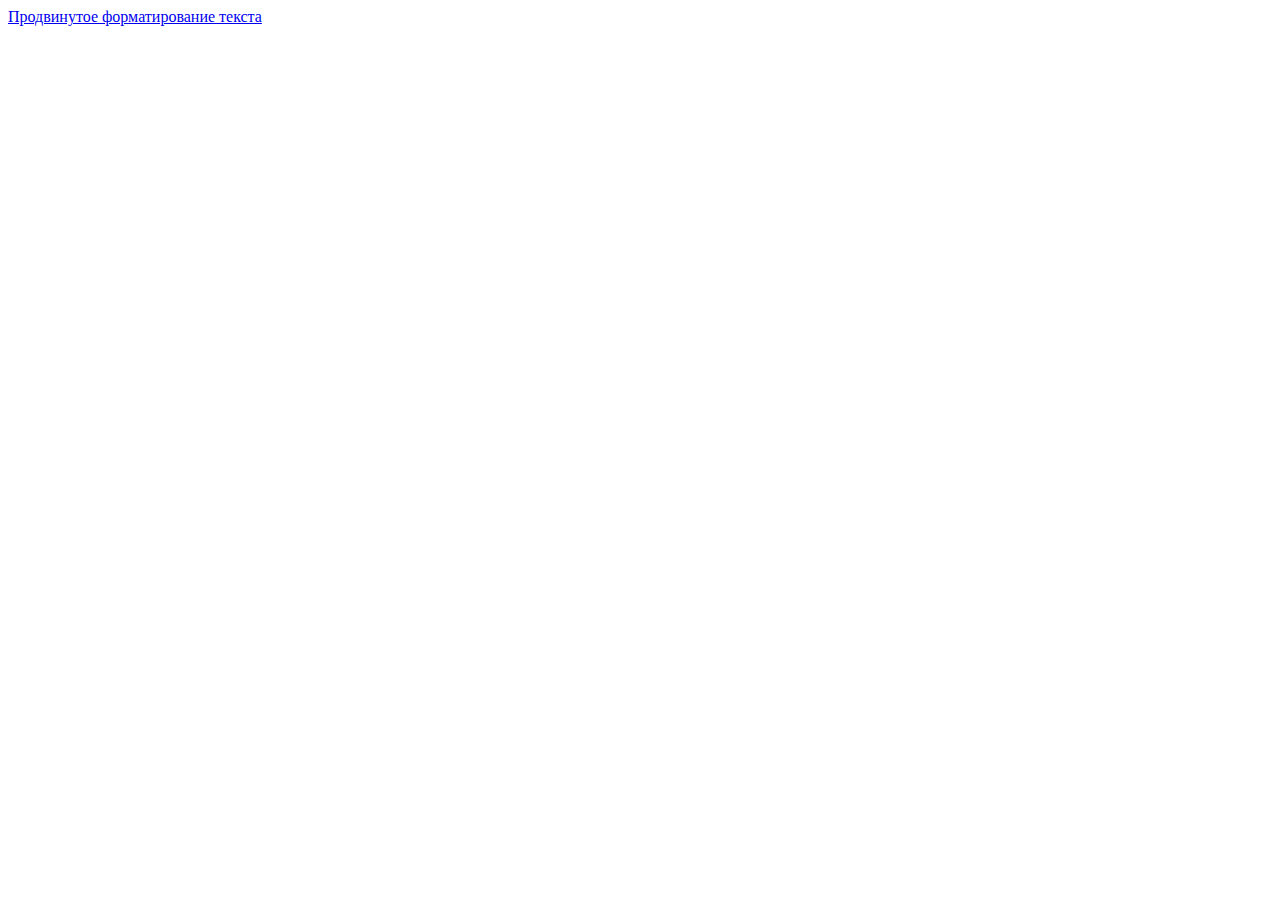
==== index.html @ e8180d30 "fix" ====
<!DOCTYPE html>
<html lang="ru">
  <head>
    <meta charset="UTF-8" />
    <meta http-equiv="X-UA-Compatible" content="IE=edge" />
    <meta name="viewport" content="width=device-width, initial-scale=1.0" />
    <title>Тест GitPages</title>
  </head>
  <body>
    <a href="adv-text-fromatting.html">Продвинутое форматирование текста</a>
    <img src="./img/monsieandcat.png" alt="" />
  </body>
</html>
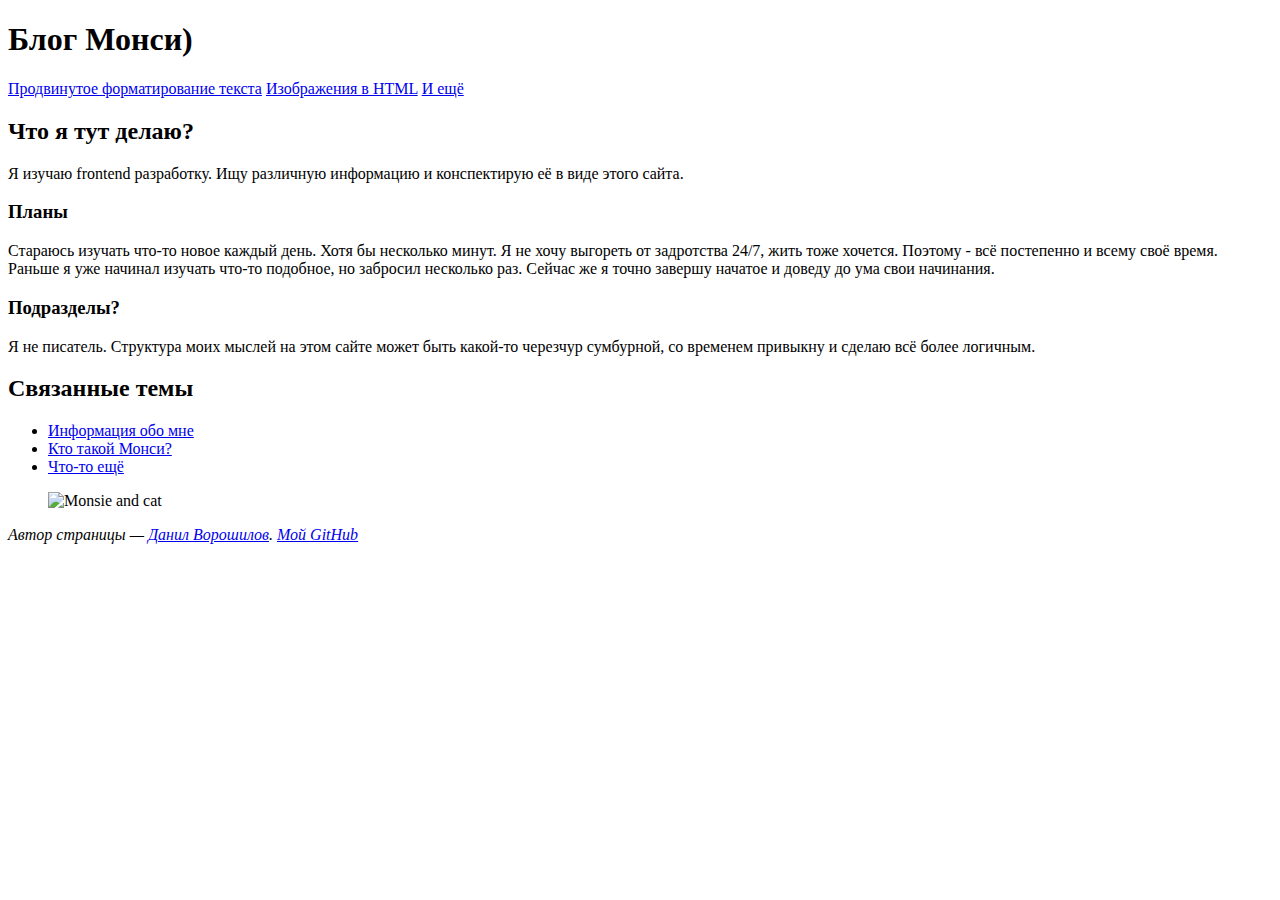
==== commit 93b4d4f2: "Исправления в adv-text-fromatting" ====
--- a/index.html
+++ b/index.html
@@ -1,13 +1,65 @@
 <!DOCTYPE html>
 <html lang="ru">
   <head>
-    <meta charset="UTF-8" />
-    <meta http-equiv="X-UA-Compatible" content="IE=edge" />
-    <meta name="viewport" content="width=device-width, initial-scale=1.0" />
+    <meta charset="UTF-8">
+    <meta http-equiv="X-UA-Compatible" content="IE=edge">
+    <meta name="viewport" content="width=device-width, initial-scale=1.0">
     <title>Тест GitPages</title>
   </head>
   <body>
-    <a href="adv-text-fromatting.html">Продвинутое форматирование текста</a>
-    <img src="./img/monsieandcat.png" alt="" />
+    
+    <!-- Заголовок страницы -->
+    <header>
+      <h1>Блог Монси)</h1>
+    </header>
+    
+    <!-- Навигационное меню -->
+    <nav>
+      <a href="adv-text-fromatting.html">Продвинутое форматирование текста</a>
+      <a href="html-images.html">Изображения в HTML</a>
+      <a href="#">И ещё</a>
+    </nav>
+    
+    <!-- Основное содержимое страницы -->
+    <main>
+      
+      <!-- Статья -->
+      <article>
+        <h2>Что я тут делаю?</h2>
+        <p>Я изучаю frontend разработку. Ищу различную информацию и конспектирую её в виде этого сайта.</p>
+        <h3>Планы</h3>
+        <p>Стараюсь изучать что-то новое каждый день. Хотя бы несколько минут. Я не хочу выгореть от задротства 24/7, жить тоже хочется. Поэтому - всё постепенно и всему своё время. Раньше я уже начинал изучать что-то подобное, но забросил несколько раз. Сейчас же я точно завершу начатое и доведу до ума свои начинания.</p>
+        <h3>Подразделы?</h3>
+        <p>Я не писатель. Структура моих мыслей на этом сайте может быть какой-то черезчур сумбурной, со временем привыкну и сделаю всё более логичным.</p>
+      </article>
+      
+      <!-- Тег для какой-то доп инфы в боковой панели. Точно не могу понять описание на "mdn web docs", но суть ясна -->
+      <aside>
+        <h2>Связанные темы</h2>
+        <ul>
+          <li><a href="#">Информация обо мне</a></li>
+          <li><a href="#">Кто такой Монси?</a></li>
+          <li><a href="#">Что-то ещё</a></li>
+        </ul>
+      </aside>
+
+      <figure>
+        <img src="./img/monsieandcat.png" alt="Monsie and cat">
+      </figure>
+
+    </main>
+
+    <!-- Подвал сайта о-о -->
+    <footer>
+      <address>
+        <p>
+          Автор страницы —
+          <a href="https://vk.com/monsieurdaniel" target="_blank">
+            Данил Ворошилов</a>.
+          <a href="https://github.com/GraphDaniel">Мой GitHub</a>
+        </p>
+      </address>
+    </footer>
+    
   </body>
 </html>
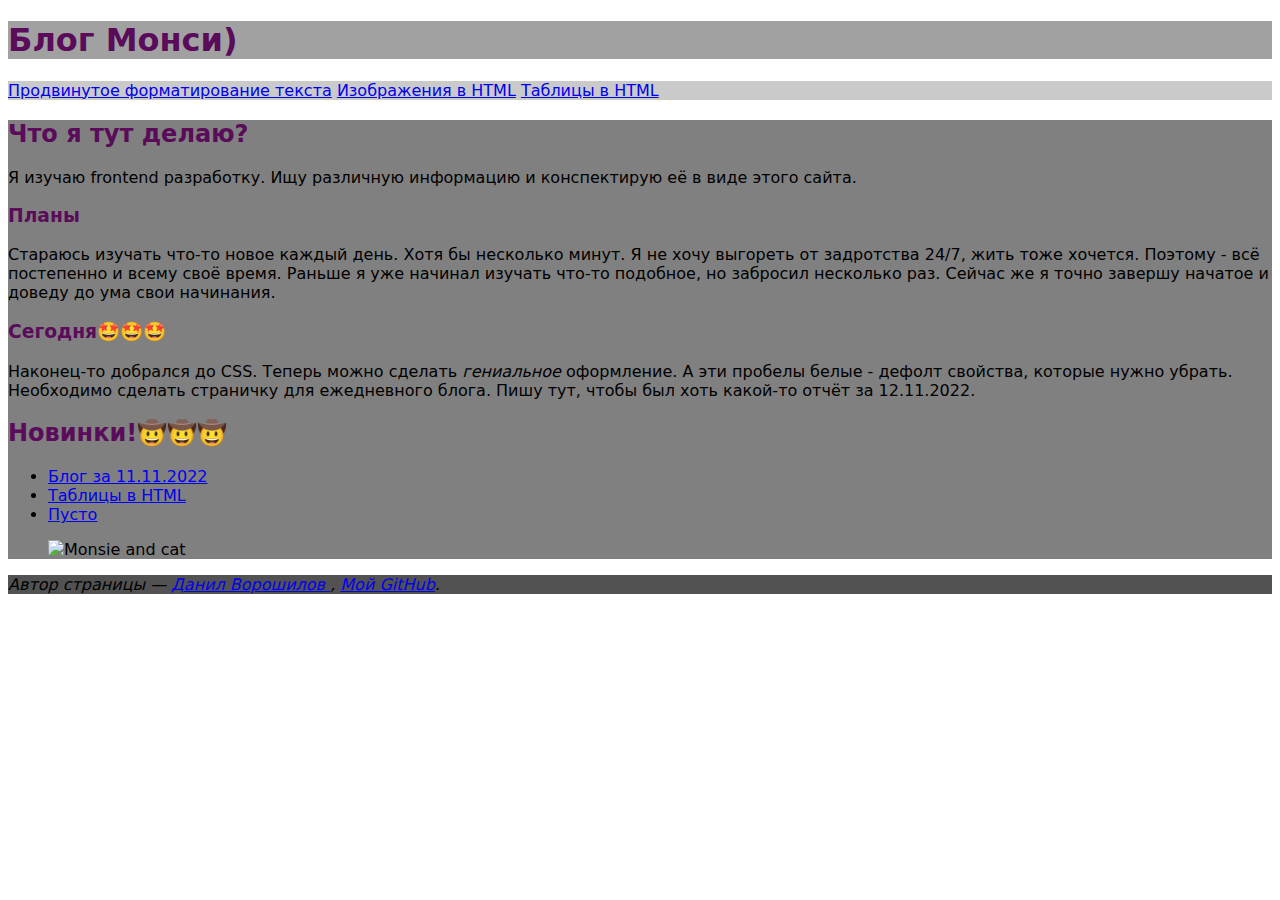
==== commit e54cfe36: "Начало CSS." ====
--- a/index.html
+++ b/index.html
@@ -4,6 +4,8 @@
     <meta charset="UTF-8">
     <meta http-equiv="X-UA-Compatible" content="IE=edge">
     <meta name="viewport" content="width=device-width, initial-scale=1.0">
+    <link rel="shortcut icon" href="./img/monsieico-whitebg.png" type="image/x-icon">
+    <link rel="stylesheet" href="styles.css">
     <title>Тест GitPages</title>
   </head>
   <body>
@@ -15,36 +17,36 @@
     
     <!-- Навигационное меню -->
     <nav>
-      <a href="adv-text-fromatting.html">Продвинутое форматирование текста</a>
+      <a href="adv-text-formatting.html">Продвинутое форматирование текста</a>
       <a href="html-images.html">Изображения в HTML</a>
-      <a href="#">И ещё</a>
+      <a href="tables-html.html">Таблицы в HTML</a>
     </nav>
     
     <!-- Основное содержимое страницы -->
     <main>
-      
+    
       <!-- Статья -->
       <article>
         <h2>Что я тут делаю?</h2>
         <p>Я изучаю frontend разработку. Ищу различную информацию и конспектирую её в виде этого сайта.</p>
         <h3>Планы</h3>
         <p>Стараюсь изучать что-то новое каждый день. Хотя бы несколько минут. Я не хочу выгореть от задротства 24/7, жить тоже хочется. Поэтому - всё постепенно и всему своё время. Раньше я уже начинал изучать что-то подобное, но забросил несколько раз. Сейчас же я точно завершу начатое и доведу до ума свои начинания.</p>
-        <h3>Подразделы?</h3>
-        <p>Я не писатель. Структура моих мыслей на этом сайте может быть какой-то черезчур сумбурной, со временем привыкну и сделаю всё более логичным.</p>
+        <h3>Сегодня🤩🤩🤩</h3>
+        <p>Наконец-то добрался до CSS. Теперь можно сделать <em>гениальное</em> оформление. А эти пробелы белые - дефолт свойства, которые нужно убрать. Необходимо сделать страничку для ежедневного блога. Пишу тут, чтобы был хоть какой-то отчёт за 12.11.2022.</p>
       </article>
       
       <!-- Тег для какой-то доп инфы в боковой панели. Точно не могу понять описание на "mdn web docs", но суть ясна -->
       <aside>
-        <h2>Связанные темы</h2>
+        <h2>Новинки!🤠🤠🤠</h2>
         <ul>
-          <li><a href="#">Информация обо мне</a></li>
-          <li><a href="#">Кто такой Монси?</a></li>
-          <li><a href="#">Что-то ещё</a></li>
+          <li><a href="blog11-11-2022.html">Блог за 11.11.2022</a></li>
+          <li><a href="tables-html.html">Таблицы в HTML</a></li>
+          <li><a href="#">Пусто</a></li>
         </ul>
       </aside>
 
       <figure>
-        <img src="./img/monsieandcat.png" alt="Monsie and cat">
+        <img src="./img/monsieandcat.png" alt="Monsie and cat" title="Мяу)">
       </figure>
 
     </main>
@@ -55,8 +57,9 @@
         <p>
           Автор страницы —
           <a href="https://vk.com/monsieurdaniel" target="_blank">
-            Данил Ворошилов</a>.
-          <a href="https://github.com/GraphDaniel">Мой GitHub</a>
+            Данил Ворошилов
+          </a>,
+          <a href="https://github.com/GraphDaniel">Мой GitHub</a>.
         </p>
       </address>
     </footer>
--- a/styles.css
+++ b/styles.css
@@ -0,0 +1,26 @@
+/* * {
+    margin: 0;
+} */
+
+h1,h2,h3 {
+    color: rgb(90, 11, 90);
+}
+
+main {
+    background-color: gray;
+}
+header {
+    background-color: rgb(161, 161, 161);
+}
+
+nav {
+    background-color: rgb(202, 202, 202);
+}
+
+footer {
+    background-color: rgb(82, 82, 82);
+}
+
+* {
+    font-family: -apple-system,system-ui,BlinkMacSystemFont,"Segoe UI",Roboto,"Helvetica Neue",Arial,sans-serif
+}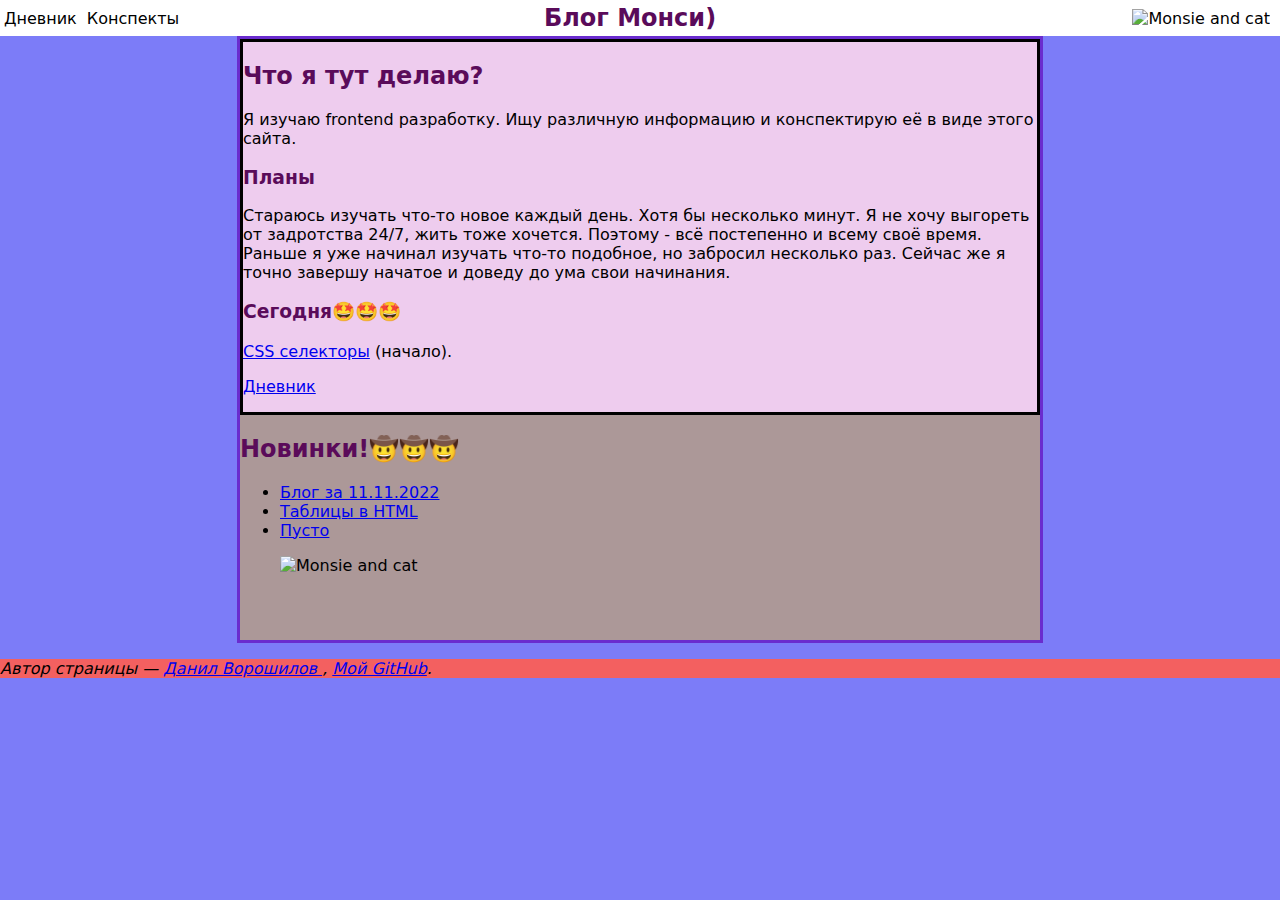
==== commit ade4bdf9: "Выпадающее меню!" ====
--- a/index.html
+++ b/index.html
@@ -1,68 +1,82 @@
 <!DOCTYPE html>
 <html lang="ru">
-  <head>
-    <meta charset="UTF-8">
-    <meta http-equiv="X-UA-Compatible" content="IE=edge">
-    <meta name="viewport" content="width=device-width, initial-scale=1.0">
-    <link rel="shortcut icon" href="./img/monsieico-whitebg.png" type="image/x-icon">
-    <link rel="stylesheet" href="styles.css">
-    <title>Тест GitPages</title>
-  </head>
-  <body>
-    
-    <!-- Заголовок страницы -->
-    <header>
-      <h1>Блог Монси)</h1>
-    </header>
-    
-    <!-- Навигационное меню -->
-    <nav>
-      <a href="adv-text-formatting.html">Продвинутое форматирование текста</a>
-      <a href="html-images.html">Изображения в HTML</a>
-      <a href="tables-html.html">Таблицы в HTML</a>
-    </nav>
-    
-    <!-- Основное содержимое страницы -->
-    <main>
-    
-      <!-- Статья -->
-      <article>
-        <h2>Что я тут делаю?</h2>
-        <p>Я изучаю frontend разработку. Ищу различную информацию и конспектирую её в виде этого сайта.</p>
-        <h3>Планы</h3>
-        <p>Стараюсь изучать что-то новое каждый день. Хотя бы несколько минут. Я не хочу выгореть от задротства 24/7, жить тоже хочется. Поэтому - всё постепенно и всему своё время. Раньше я уже начинал изучать что-то подобное, но забросил несколько раз. Сейчас же я точно завершу начатое и доведу до ума свои начинания.</p>
-        <h3>Сегодня🤩🤩🤩</h3>
-        <p>Наконец-то добрался до CSS. Теперь можно сделать <em>гениальное</em> оформление. А эти пробелы белые - дефолт свойства, которые нужно убрать. Необходимо сделать страничку для ежедневного блога. Пишу тут, чтобы был хоть какой-то отчёт за 12.11.2022.</p>
-      </article>
-      
-      <!-- Тег для какой-то доп инфы в боковой панели. Точно не могу понять описание на "mdn web docs", но суть ясна -->
-      <aside>
-        <h2>Новинки!🤠🤠🤠</h2>
-        <ul>
-          <li><a href="blog11-11-2022.html">Блог за 11.11.2022</a></li>
-          <li><a href="tables-html.html">Таблицы в HTML</a></li>
-          <li><a href="#">Пусто</a></li>
-        </ul>
-      </aside>
+	<head>
+		<meta charset="UTF-8">
+		<meta http-equiv="X-UA-Compatible" content="IE=edge">
+		<meta name="viewport" content="width=device-width, initial-scale=1.0">
+		<link rel="shortcut icon" href="./img/monsieico-whitebg.png" type="image/x-icon">
+		<link rel="stylesheet" href="styles.css">
+		<title>Тест GitPages</title>
+	</head>
+	<body>
+		
+		<!-- Заголовок страницы -->
+		<header class="title-header">
+			<nav class="title">
+				<a href="blogs.html">Дневник</a>
+				<div class="dropdown">
+					<button class="drop-btn">Конспекты</button>
+					<div class="dropdown-content">
+						<a href="adv-text-formatting.html">Продвинутое форматирование текста</a>
+						<a href="html-images.html">Изображения в HTML</a>
+						<a href="tables-html.html">Таблицы в HTML</a>
+						<a href="css-selectors.html">CSS селекторы</a>
+						<a href="inheritance.html">Специфичность, каскад, наследование</a>
+					</div>
+				</div>
+			</nav>
+			<h1>Блог Монси)</h1>
+			<figure>
+				<img src="./img/monsieandcat.png" alt="Monsie and cat">
+			</figure>
+		</header>
+		
+		<!-- Основное содержимое страницы -->
+		<main>
+		
+			<!-- Статья -->
+			<article>
+				<h2>Что я тут делаю?</h2>
+				<p>Я изучаю frontend разработку. Ищу различную информацию и конспектирую её в виде этого сайта.</p>
+				<h3>Планы</h3>
+				<p>Стараюсь изучать что-то новое каждый день. Хотя бы несколько минут. Я не хочу выгореть от задротства 24/7, жить тоже хочется. Поэтому - всё постепенно и всему своё время. Раньше я уже начинал изучать что-то подобное, но забросил несколько раз. Сейчас же я точно завершу начатое и доведу до ума свои начинания.</p>
+				<h3>Сегодня🤩🤩🤩</h3>
+				<p>
+          <a href="css-selectors.html">CSS селекторы</a> (начало).
+        </p>
+        <p>
+          <a href="blogs.html">Дневник</a>
+        </p>
+			</article>
+			
+			<!-- Тег для какой-то доп инфы в боковой панели. Точно не могу понять описание на "mdn web docs", но суть ясна -->
+			<aside>
+				<h2>Новинки!🤠🤠🤠</h2>
+				<ul>
+					<li><a href="blog11-11-2022.html">Блог за 11.11.2022</a></li>
+					<li><a href="tables-html.html">Таблицы в HTML</a></li>
+					<li><a href="#">Пусто</a></li>
+				</ul>
+			</aside>
 
-      <figure>
-        <img src="./img/monsieandcat.png" alt="Monsie and cat" title="Мяу)">
-      </figure>
+			<figure>
+				<img src="./img/monsieandcat.png" alt="Monsie and cat" title="Мяу)">
+			</figure>
 
-    </main>
+		</main>
 
-    <!-- Подвал сайта о-о -->
-    <footer>
-      <address>
-        <p>
-          Автор страницы —
-          <a href="https://vk.com/monsieurdaniel" target="_blank">
-            Данил Ворошилов
-          </a>,
-          <a href="https://github.com/GraphDaniel">Мой GitHub</a>.
-        </p>
-      </address>
-    </footer>
-    
-  </body>
+		<!-- Подвал сайта о-о -->
+		<footer>
+			<address>
+				<p>
+					Автор страницы —
+					<a href="https://vk.com/monsieurdaniel" target="_blank">
+						Данил Ворошилов
+					</a>,
+					<a href="https://github.com/GraphDaniel">Мой GitHub</a>.
+				</p>
+			</address>
+		</footer>
+		
+	</body>
 </html>
--- a/styles.css
+++ b/styles.css
@@ -1,26 +1,164 @@
-/* * {
-    margin: 0;
-} */
+* {
+    font-family: -apple-system,system-ui,BlinkMacSystemFont,"Segoe UI",Roboto,"Helvetica Neue",Arial,sans-serif
+}
 
 h1,h2,h3 {
     color: rgb(90, 11, 90);
 }
 
-main {
-    background-color: gray;
-}
-header {
-    background-color: rgb(161, 161, 161);
+body {
+    background: rgb(124, 124, 248);
+    margin: 0 auto;
 }
 
-nav {
-    background-color: rgb(202, 202, 202);
+main {
+    background-color: rgb(172, 152, 152);
+    border: #6a2cce solid;
+    width: 800px;
+    margin: 0 auto;
+    min-height: 601px;
 }
 
-footer {
-    background-color: rgb(82, 82, 82);
+article {
+    background-color: rgb(238, 204, 238);
+    border: 3px solid black;
 }
 
-* {
-    font-family: -apple-system,system-ui,BlinkMacSystemFont,"Segoe UI",Roboto,"Helvetica Neue",Arial,sans-serif
-}+section {
+    background-color: rgb(174, 224, 222);
+    border: 2px solid rgb(20, 104, 104);
+}
+
+header.title-header {
+    display: flex;
+    justify-content: space-between;
+    align-items: center;
+    background-color: rgb(255, 255, 255);
+}
+
+header.title-header figure {
+    margin: 0 10px;
+    text-align: end;
+    width: 15%;
+}
+
+nav.title > figure > img {
+    width: 100%;
+}
+
+.title-header h1 {
+    margin: 0;
+    font-size: 1.5em;
+    line-height: 1.5em;
+}
+
+header.title-header img {
+    width: inherit;
+}
+
+header.title-header a,
+header.title-header a:visited,
+header.title-header a:hover {
+    color: black;
+}
+/* 
+Навигация с выпадающим списком 
+*/
+nav.title {
+    display: flex;
+    align-items: center;
+    width: 15%;
+    
+}
+nav.title > a {
+    text-decoration: none;
+    padding: 1px 4px;
+}
+
+.drop-btn {
+    border: none;
+    font-family: inherit;
+    font-size: inherit;
+    background-color: inherit;
+
+}
+
+.dropdown-content {
+    display: none;
+}
+
+.dropdown:hover .dropdown-content {
+    display: flex;
+    flex-direction: column;
+    position: absolute;
+    background-color: #fff;
+    
+}
+
+.dropdown-content > a {
+    padding: 2px 5px;
+    text-decoration: none;
+}
+
+.dropdown-content > a:hover,
+.dropdown:hover,
+nav.title > a:hover {
+    background-color: plum;
+}
+/*
+====================
+*/
+footer {
+    background-color: rgb(243, 96, 96);
+}
+
+pre,
+code {
+    font-family: "Courier New", "Courier", monospace;
+    color: #6a2cce;
+    border: 1px solid black;
+    }
+
+div.example {
+    background-color: #fff;
+    border: 2px solid gray;
+}
+
+.kit li {
+    color: rgb(73, 124, 126);
+}
+
+.kit > li {
+    color: crimson;
+}
+
+.bold {
+    color: blue;
+    font-weight: bold;
+}
+
+.bold ~ li {
+    color: blue;
+}
+
+.italic {
+    font-style: italic;
+}
+
+.italic + li {
+    color: rgb(93, 128, 58);
+}
+
+h2:target,
+h3:target {
+    border: 3px solid yellowgreen;
+    background-color: yellowgreen;
+}
+
+h2:target::before,
+h2:target::after,
+h3:target::before,
+h3:target::after {
+    content: "🤠🔎";
+}
+
